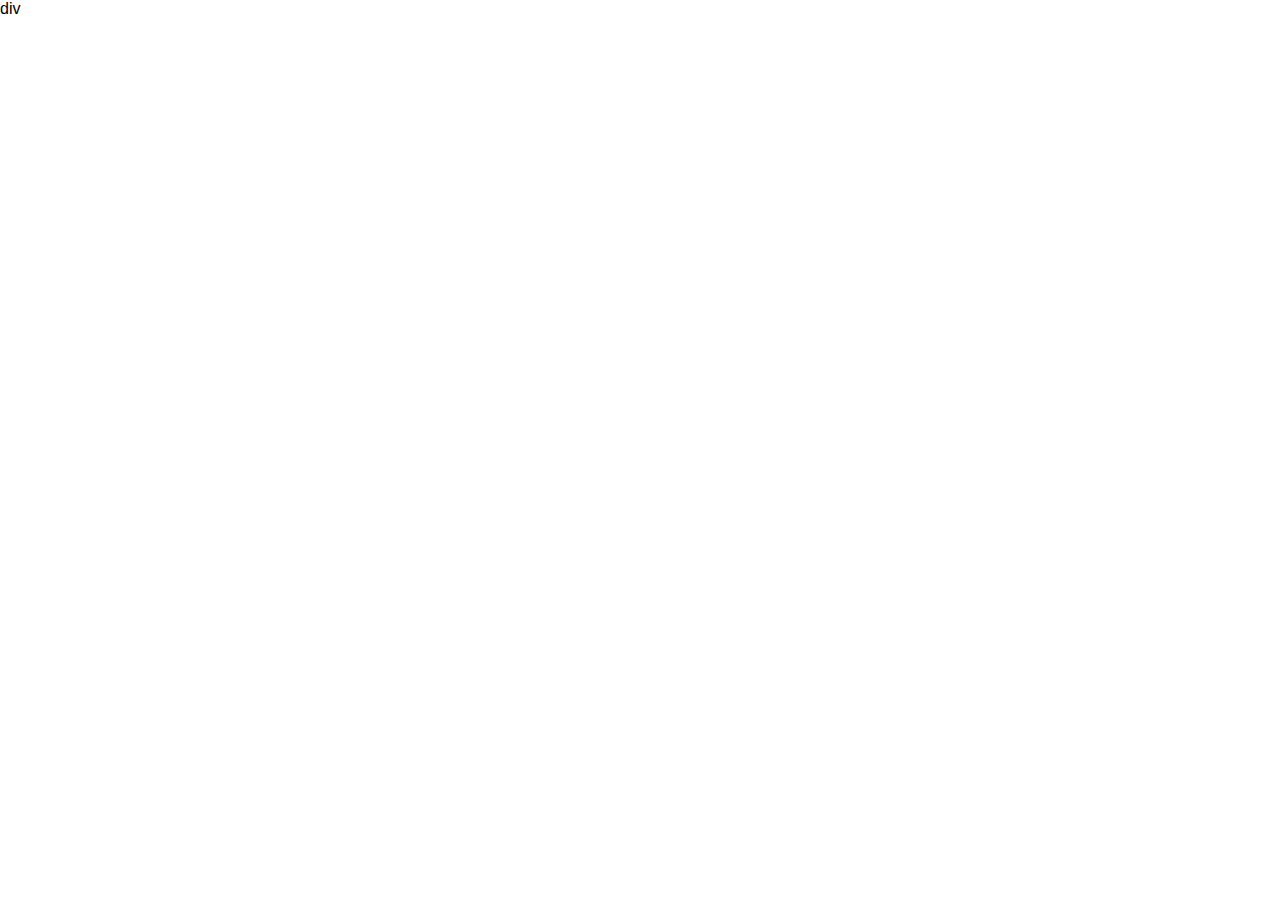
==== conselho.html @ 0639ca41 "Segundo arquivo html com os conselhos do bode sabio" ====
<!DOCTYPE html>
<html lang="en">
<head>
    <meta charset="UTF-8">
    <meta http-equiv="X-UA-Compatible" content="IE=edge">
    <meta name="viewport" content="width=device-width, initial-scale=1.0">
    <link rel="stylesheet" href="style.css">
    <title>Bode Conselheiro</title>
</head>
<body>
    

    <header class="header">
        div
    </header>
</body>
</html>
---- style.css ----
@import url('https://fonts.googleapis.com/css2? family= Roboto:ital,wght@0,400;1,500 & display=swap');

* {
    margin: 0;
    padding: 0;
    box-sizing: border-box;
}

:root {
    --colorOne: #72005F;
    --colorTwo: #BAA193;
}


html {
    font-size: 62.5%;
    font-family: 'Roboto', sans-serif;
}

body {
    font-size: 1.6rem;
}

.main {
    display: flex;
    justify-content: center;
    align-items: center;
    min-height: 100vh;
}

.container {
    display: flex;
    align-items: center;
    justify-content: space-between;
    flex-wrap: wrap;
}

.info p {
    font-size: 4rem;
    font-weight: bold;
    color: var(--colorTwo);
}

.info h1 {
    font-size: 8em;
    color: var(--colorOne);
    margin-bottom: 2rem;
}

.info button {
    padding: 2rem 8rem 2rem 8rem;
    border-radius:2rem;
    border: none;
    background-color: var(--colorOne);
    color: white;
    font-size: 3rem;
    font-weight: bold;
    cursor: pointer;
}

img {
    position:relative;
    display: block;
    width: 30rem;
    margin-left: 20rem;
}

@media screen and (max-width:870px) {
    .container {
        flex-direction: column;
        justify-content: center;
        align-items: center;
    }

    .info button {
        padding: 1rem 4rem;
        font-weight: normal;
    }

    img {
        margin: 2rem 0;
        width: 20rem;
        top: -15px;
    }
}
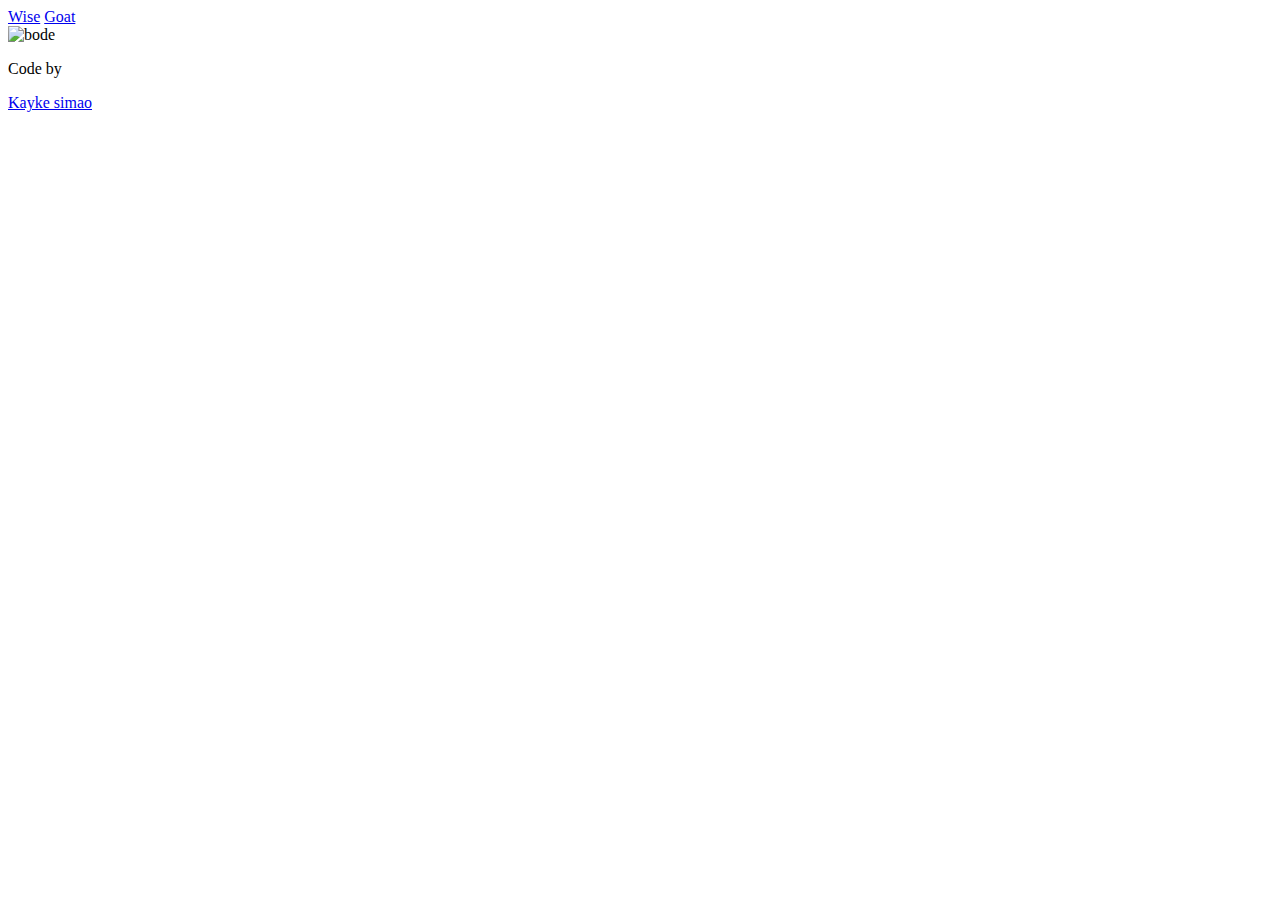
==== commit f025b44a: "Arquivo html da segunda pàgina" ====
--- a/conselho.html
+++ b/conselho.html
@@ -1,17 +1,35 @@
 <!DOCTYPE html>
-<html lang="en">
+<html lang="pt-br">
 <head>
     <meta charset="UTF-8">
     <meta http-equiv="X-UA-Compatible" content="IE=edge">
     <meta name="viewport" content="width=device-width, initial-scale=1.0">
-    <link rel="stylesheet" href="style.css">
+    <link rel="stylesheet" href="style/style.css">
     <title>Bode Conselheiro</title>
 </head>
 <body>
     
+    <header class="header">
+        <div class="logo-msg">
+            <a href="index.html">Wise</a>
+            <a href="index.html">Goat</a>
+        </div>
+    </header>
 
-    <header class="header">
-        div
-    </header>
+    <main class="mainConselho">
+        <div class="text">
+        </div>
+        <div class="img">
+            <img src="imagens/Kaart Drents Heideschaap.jpeg" alt="bode">
+        </div>
+    </main>
+
+
+    <footer>
+        <p>Code by </p>
+        <a href="http://www.github.com/KaykeS8" target="_blank">Kayke simao</a>
+    </footer>
+
+    <script src="app.js"></script>
 </body>
 </html>